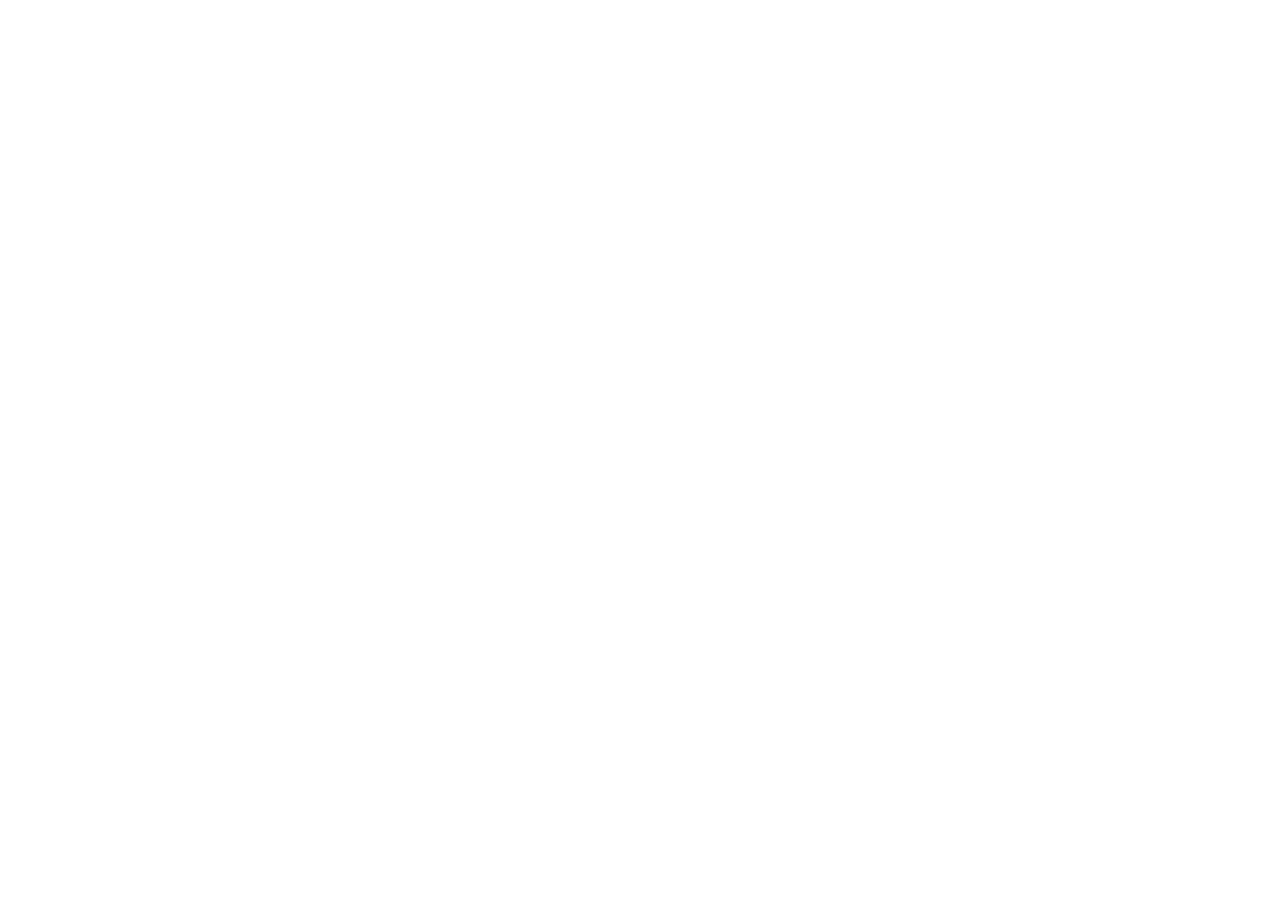
==== Design/Single_input_3D_form/index.html @ 32406fbd "adding a template" ====
<html>
<head>
	<script src="https://ajax.googleapis.com/ajax/libs/jquery/1.11.0/jquery.min.js"></script>
	<link rel="stylesheet" href="css/bootstrap.css" type="stylesheet/css">
	<link rel="stylesheet" href="css/main.css" type="stylesheet/css">
</head>
<body>
	


	

	<script src="js/bootstrap.js" type="text/javascript"></script>
	<script src="js/main.js" type="text/javascript"></script>
</body>
</html>
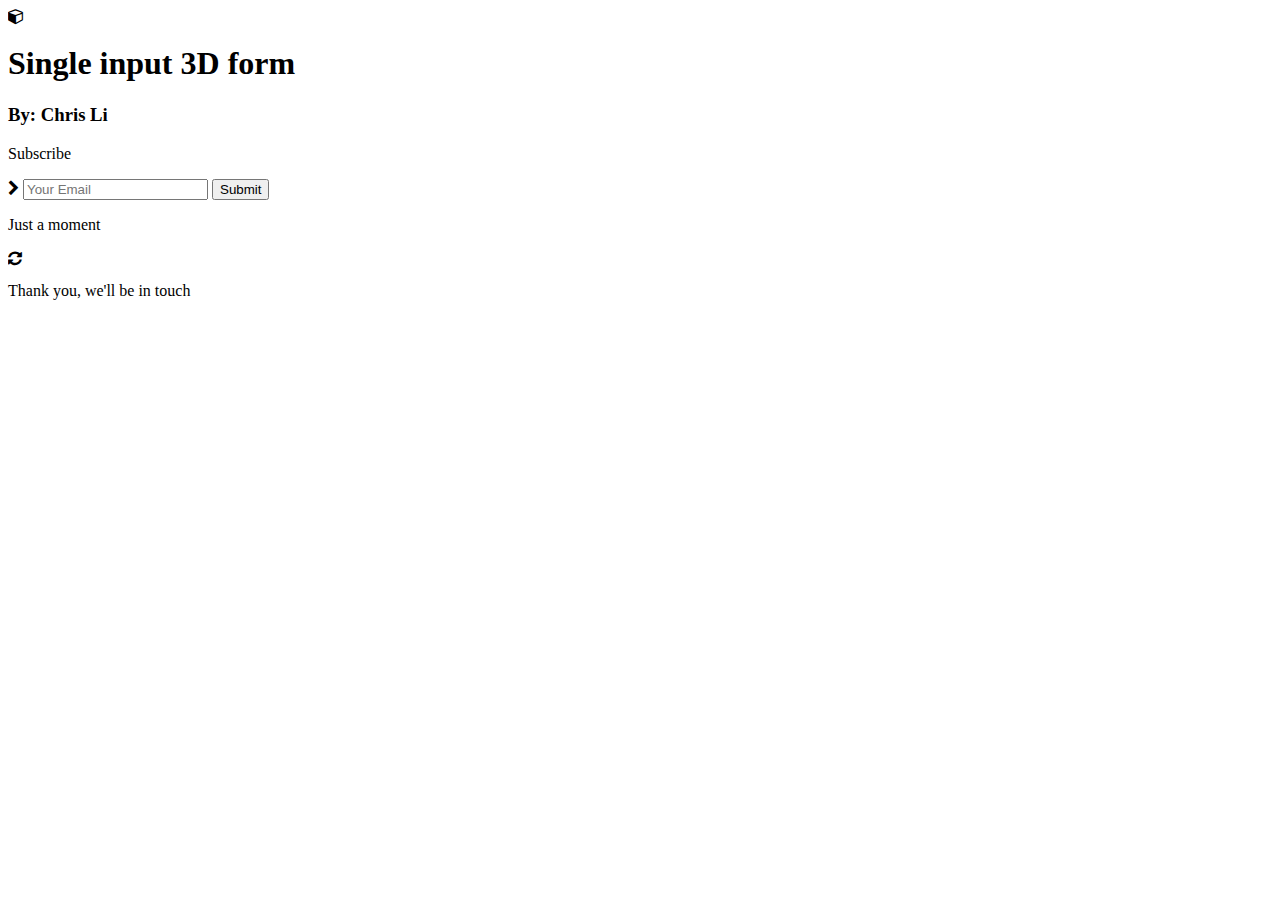
==== commit 527e7dfa: "half of single input form" ====
--- a/Design/Single_input_3D_form/index.html
+++ b/Design/Single_input_3D_form/index.html
@@ -1,14 +1,41 @@
 <html>
 <head>
 	<script src="https://ajax.googleapis.com/ajax/libs/jquery/1.11.0/jquery.min.js"></script>
-	<link rel="stylesheet" href="css/bootstrap.css" type="stylesheet/css">
+	<link href="https://maxcdn.bootstrapcdn.com/font-awesome/4.2.0/css/font-awesome.min.css" rel="stylesheet">
 	<link rel="stylesheet" href="css/main.css" type="stylesheet/css">
 </head>
 <body>
-	
+	<div class="fun-cube"><i class="fa fa-cube"></i></div>
+	<h1>Single input 3D form</h1>
+	<h3>By: Chris Li</h3>
+
+	<div id="cuboid">
+		<!-- #1 Hover button-->
+		<div>
+			<p class="cuboid-text">Subscribe</p>
+		</div>
+		<!-- #2 test input-->
+		<div>
+			<label for="submit" class="submit-icon">
+				<i class="fa fa-chevron-right"></i>
+			</label>
+			<input type="text" id="email" class="cuboid-text" placeholder="Your Email" autocomplete="off" />
+			<input type="submit" id="submit" />
+		</div>	
+		<!-- #3 loading message-->
+		<div>
+			<p class="cuboid-text loader">Just a moment</p>
+		</div>
+		<!-- #4 success message-->
+		<div>
+			<!--  reset/retry button -->
+			<span class="reset-icon"><i class="fa fa-refresh"></i></span>
+			<p class="cuboid-text">Thank you, we'll be in touch</p>
+		</div>
+	</div>
 
 
-	
+
 
 	<script src="js/bootstrap.js" type="text/javascript"></script>
 	<script src="js/main.js" type="text/javascript"></script>
--- a/Design/Single_input_3D_form/css/main.css
+++ b/Design/Single_input_3D_form/css/main.css
@@ -0,0 +1,70 @@
+@import url('http://fonts.googleapis.com/css?family=Sniglet');
+
+* {
+	margin: 0px;
+	padding: 0px;
+}
+
+body {
+	/*background: #C2FF7C;*/
+	background: -webkit-linear-gradient(#A1D467, #C2FF7C); /* For Safari 5.1 to 6.0 */
+	background: -o-linear-gradient(#A1D467, #C2FF7C); /* For Opera 11.1 to 12.0 */
+	background: -moz-linear-gradient(#A1D467, #C2FF7C); /* For Firefox 3.6 to 15 */
+	background: linear-gradient(#A1D467, #C2FF7C); /* Standard syntax */
+	text-align: center;
+	padding: 150px;
+	font: normal 18px Sniglet;
+	color: white;
+}
+
+h1 {
+	color: black;
+}
+
+h3 {
+	margin-bottom: 50px;
+	color: black;
+}
+
+.fun-cube i {
+	transform: scale(10);
+	opacity: 0.1;
+	color: #FF7B75;
+}
+
+.cuboid-text {
+	line-height: 40px;
+	height: 40px;
+	background: #4EA332;
+}
+
+#cuboid {
+	width: 400px;
+	margin: 0 auto;
+	/*gives the cuboid 3D and makes it a containder for absoluate position descendants */
+	perspective: 1000px; 
+}
+
+#email {
+	background: white; outline: none; border: 0 none;
+	font: inherit; text-align: left;
+	width: 100%; padding: 0 10px;
+}
+
+#submit {display: none;}
+
+.submit-icon, .reset-icon{
+	position: absolute; top: 0; right: 0;
+	height: 100%;
+	color: rgba(0,0,0,0.25);
+	line-height: 40px; padding: 0 10px;
+}
+
+.fa-chevron-right, .fa-refresh {
+	line-height: 40px;
+}
+
+/*when user is typing*/
+.submit-icon.active{color: rgba(255,255,255,0.25);}
+
+#cuboid div{position:relative;}